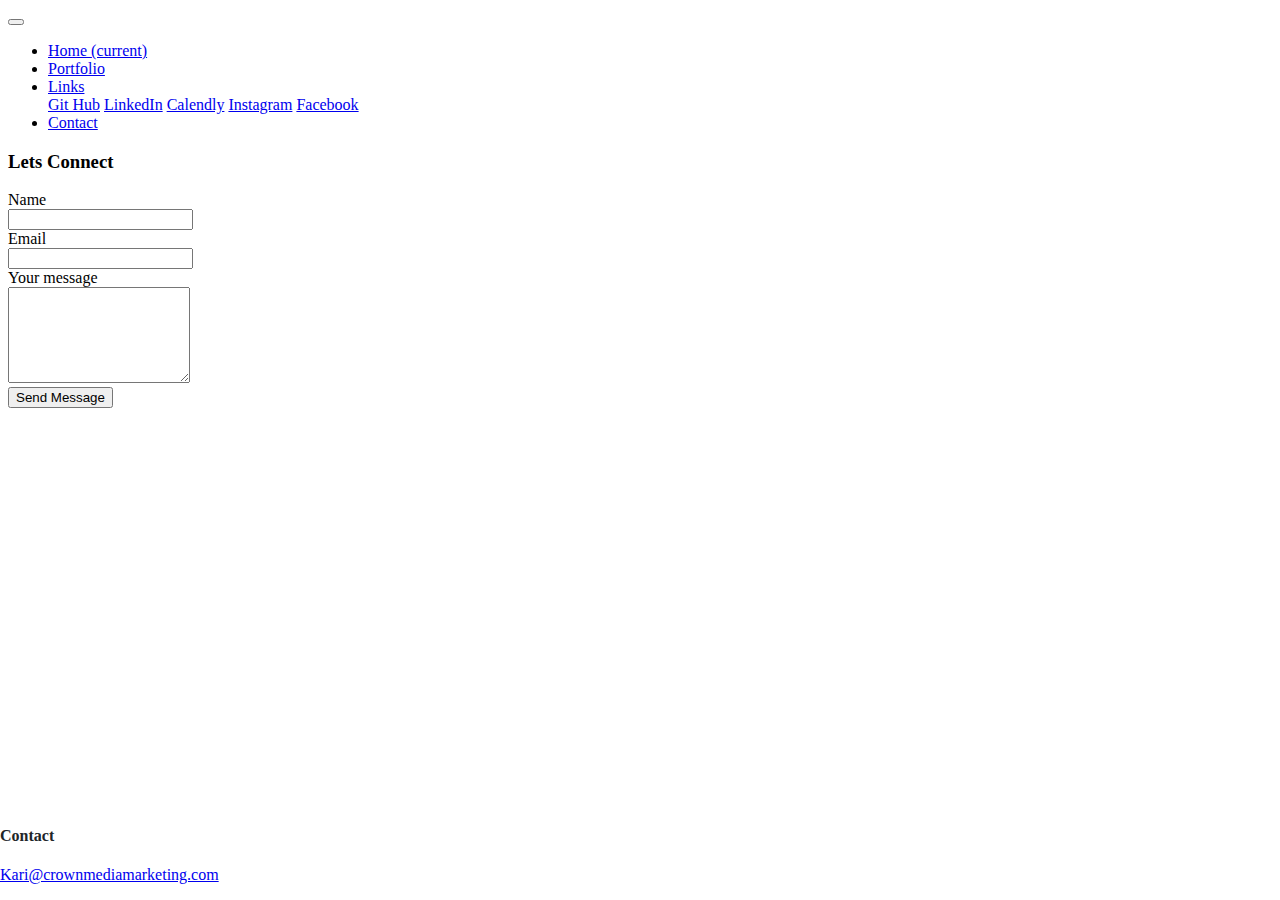
==== contact.html @ fecfe6ed "cleaning up code" ====
<!DOCTYPE html>
<html lang="en">

<head>
    <meta charset="UTF-8">
    <meta name="viewport" content="width=device-width, initial-scale=1.0">
    <title>Document</title>
    <!-- Bootstrap CSS -->
    <link rel="stylesheet" href="https://cdn.jsdelivr.net/npm/bootstrap@4.5.3/dist/css/bootstrap.min.css"
        integrity="sha384-TX8t27EcRE3e/ihU7zmQxVncDAy5uIKz4rEkgIXeMed4M0jlfIDPvg6uqKI2xXr2" crossorigin="anonymous">
    <!--portfolio & index html links-->
    <link rel="stylesheet" href="portfolio.html">
    <link rel="stylesheet" href="index.html">
    <style>
        .footer {
            position: fixed;
            left: 0;
            bottom: 0;
            width: 100%;
            background-color: white;
            color: #212529;
            text-align: left;
        }
    </style>
</head>

<body>
    <!--nav bar-->
    <nav class="navbar navbar-expand-lg navbar-light bg-light">
        <a class="navbar-brand" href="#"></a>
        <button class="navbar-toggler" type="button" data-toggle="collapse" data-target="#navbarSupportedContent"
            aria-controls="navbarSupportedContent" aria-expanded="false" aria-label="Toggle navigation">
            <span class="navbar-toggler-icon"></span>
        </button>
        <div class="collapse navbar-collapse" id="navbarSupportedContent">
            <ul class="navbar-nav mr-auto">
                <li class="nav-item active">
                    <a class="nav-link" href="index.html">Home <span class="sr-only">(current)</span></a>
                </li>
                <li class="nav-item">
                    <a class="nav-link" href="portfolio.html">Portfolio</a>
                </li>
                <li class="nav-item dropdown">
                    <a class="nav-link dropdown-toggle" href="#" id="navbarDropdown" role="button"
                        data-toggle="dropdown" aria-haspopup="true" aria-expanded="false">
                        Links
                    </a>
                    <div class="dropdown-menu" aria-labelledby="navbarDropdown">
                        <a class="dropdown-item" href="https://github.com/Karijayyy">Git Hub</a>
                        <a class="dropdown-item" href="https://www.linkedin.com/in/kari-johnson-00b9401a6/">LinkedIn</a>
                        <a class="dropdown-item" href="https://calendly.com/karicrownmediamarketing">Calendly</a>
                        <a class="dropdown-item" href="https://www.instagram.com/karijayyy/">Instagram</a>
                        <a class="dropdown-item" href="https://www.facebook.com/kari.johnson.501598">Facebook</a>
                    </div>
                <li class="nav-item">
                    <a class="nav-link" href="contact.html" tabindex="-1" aria-disabled="true">Contact</a>
                </li>
        </div>
    </nav>
    <!--container-->
    <div class="container">
        <div class="row">
            <div class="col-12">
                <div class="fcf-body">
                    <div id="fcf-form">
                        <h3 class="fcf-h3">Lets Connect</h3>
                        <form id="fcf-form-id" class="fcf-form-class" method="post" action="contact-form-process.php">
                            <div class="fcf-form-group">
                                <label for="Name" class="fcf-label">Name</label>
                                <div class="fcf-input-group">
                                    <input type="text" id="Name" name="Name" class="fcf-form-control" required>
                                </div>
                            </div>
                            <div class="fcf-form-group">
                                <label for="Email" class="fcf-label">Email</label>
                                <div class="fcf-input-group">
                                    <input type="email" id="Email" name="Email" class="fcf-form-control" required>
                                </div>
                            </div>
                           <div class="fcf-form-group">
                                <label for="Message" class="fcf-label">Your message</label>
                                <div class="fcf-input-group">
                                    <textarea id="Message" name="Message" class="fcf-form-control" rows="6"
                                        maxlength="3000" required></textarea>
                                </div>
                            </div>
                            <div class="fcf-form-group">
                                <button type="submit" id="fcf-button"
                                    class="fcf-btn fcf-btn-primary fcf-btn-lg fcf-btn-block">Send Message</button>
                            </div>
                        </form>
                    </div>
                </div>
            </div>
        </div>
    </div>
    <!-- Optional JavaScript; choose one of the two! -->
    <!-- Option 1: jQuery and Bootstrap Bundle (includes Popper) -->
    <script src="https://code.jquery.com/jquery-3.5.1.slim.min.js"
        integrity="sha384-DfXdz2htPH0lsSSs5nCTpuj/zy4C+OGpamoFVy38MVBnE+IbbVYUew+OrCXaRkfj"
        crossorigin="anonymous"></script>
    <script src="https://cdn.jsdelivr.net/npm/bootstrap@4.5.3/dist/js/bootstrap.bundle.min.js"
        integrity="sha384-ho+j7jyWK8fNQe+A12Hb8AhRq26LrZ/JpcUGGOn+Y7RsweNrtN/tE3MoK7ZeZDyx"
        crossorigin="anonymous"></script>
    <!-- Option 2: jQuery, Popper.js, and Bootstrap JS
    <script src="https://code.jquery.com/jquery-3.5.1.slim.min.js" integrity="sha384-DfXdz2htPH0lsSSs5nCTpuj/zy4C+OGpamoFVy38MVBnE+IbbVYUew+OrCXaRkfj" crossorigin="anonymous"></script>
    <script src="https://cdn.jsdelivr.net/npm/popper.js@1.16.1/dist/umd/popper.min.js" integrity="sha384-9/reFTGAW83EW2RDu2S0VKaIzap3H66lZH81PoYlFhbGU+6BZp6G7niu735Sk7lN" crossorigin="anonymous"></script>
    <script src="https://cdn.jsdelivr.net/npm/bootstrap@4.5.3/dist/js/bootstrap.min.js" integrity="sha384-w1Q4orYjBQndcko6MimVbzY0tgp4pWB4lZ7lr30WKz0vr/aWKhXdBNmNb5D92v7s" crossorigin="anonymous"></script>
    -->

    <!--footer-->
    <div class="row">
        <div class="col-lg-12">
            <div class="footer">
                <h4>Contact</h4>
                <p>
                    <a href="mailto:kari@crownmediamarketing.com">Kari@crownmediamarketing.com</a>
                </p>
            </div>
        </div>
    </div>
</body>

</html>
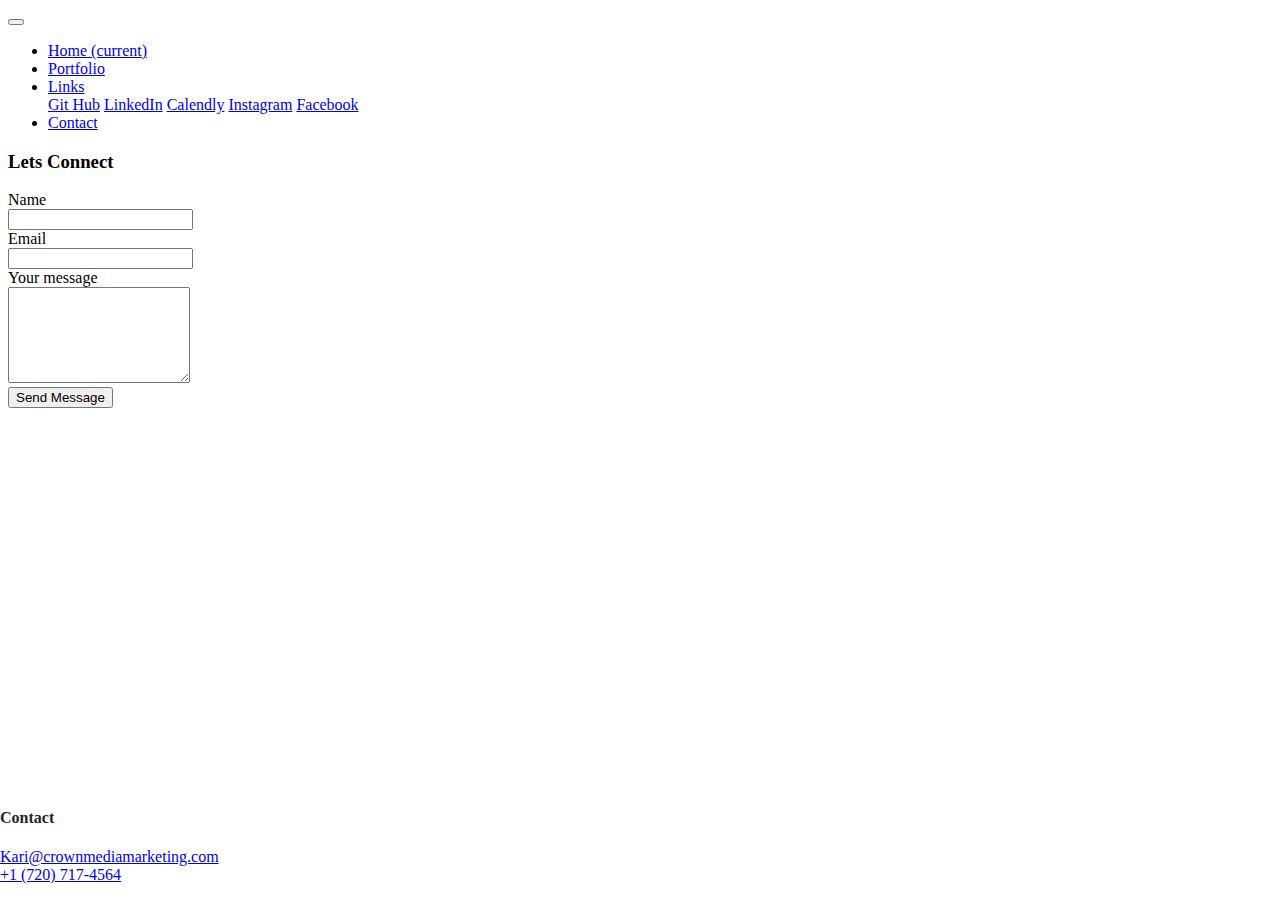
==== commit f436f957: "added phone number to pages" ====
--- a/contact.html
+++ b/contact.html
@@ -115,6 +115,8 @@
                 <h4>Contact</h4>
                 <p>
                     <a href="mailto:kari@crownmediamarketing.com">Kari@crownmediamarketing.com</a>
+                    <br>
+                    <a href="tel:+1-720-717-4564">+1 (720) 717-4564</a>
                 </p>
             </div>
         </div>
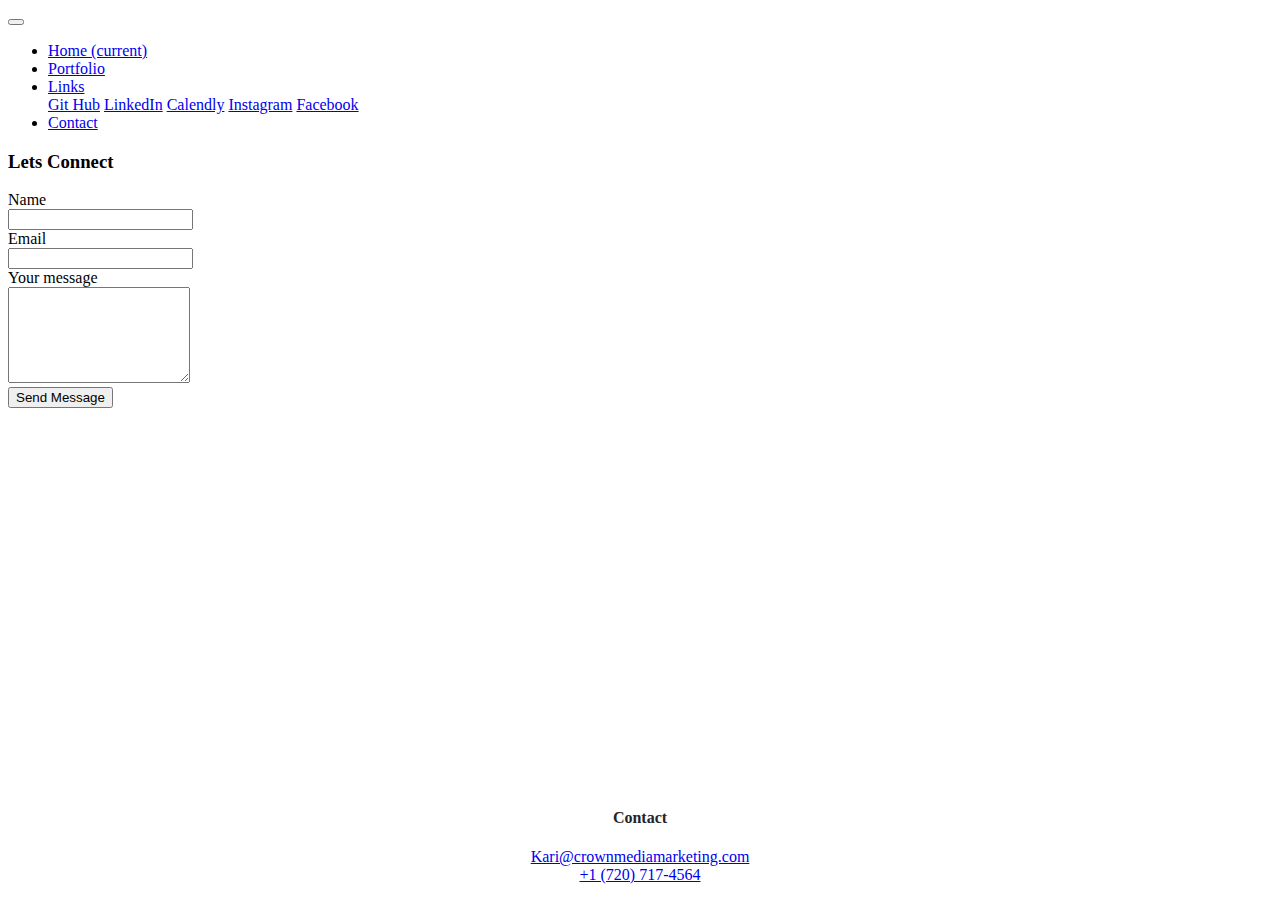
==== commit f77216cf: "added styling page" ====
--- a/contact.html
+++ b/contact.html
@@ -11,17 +11,7 @@
     <!--portfolio & index html links-->
     <link rel="stylesheet" href="portfolio.html">
     <link rel="stylesheet" href="index.html">
-    <style>
-        .footer {
-            position: fixed;
-            left: 0;
-            bottom: 0;
-            width: 100%;
-            background-color: white;
-            color: #212529;
-            text-align: left;
-        }
-    </style>
+    <link rel="stylesheet" href="style.css">
 </head>
 
 <body>
--- a/style.css
+++ b/style.css
@@ -0,0 +1,9 @@
+.footer {
+    position: fixed;
+    left: 0;
+    bottom: 0;
+    width: 100%;
+    background-color: white;
+    color: #212529;
+    text-align: center;
+}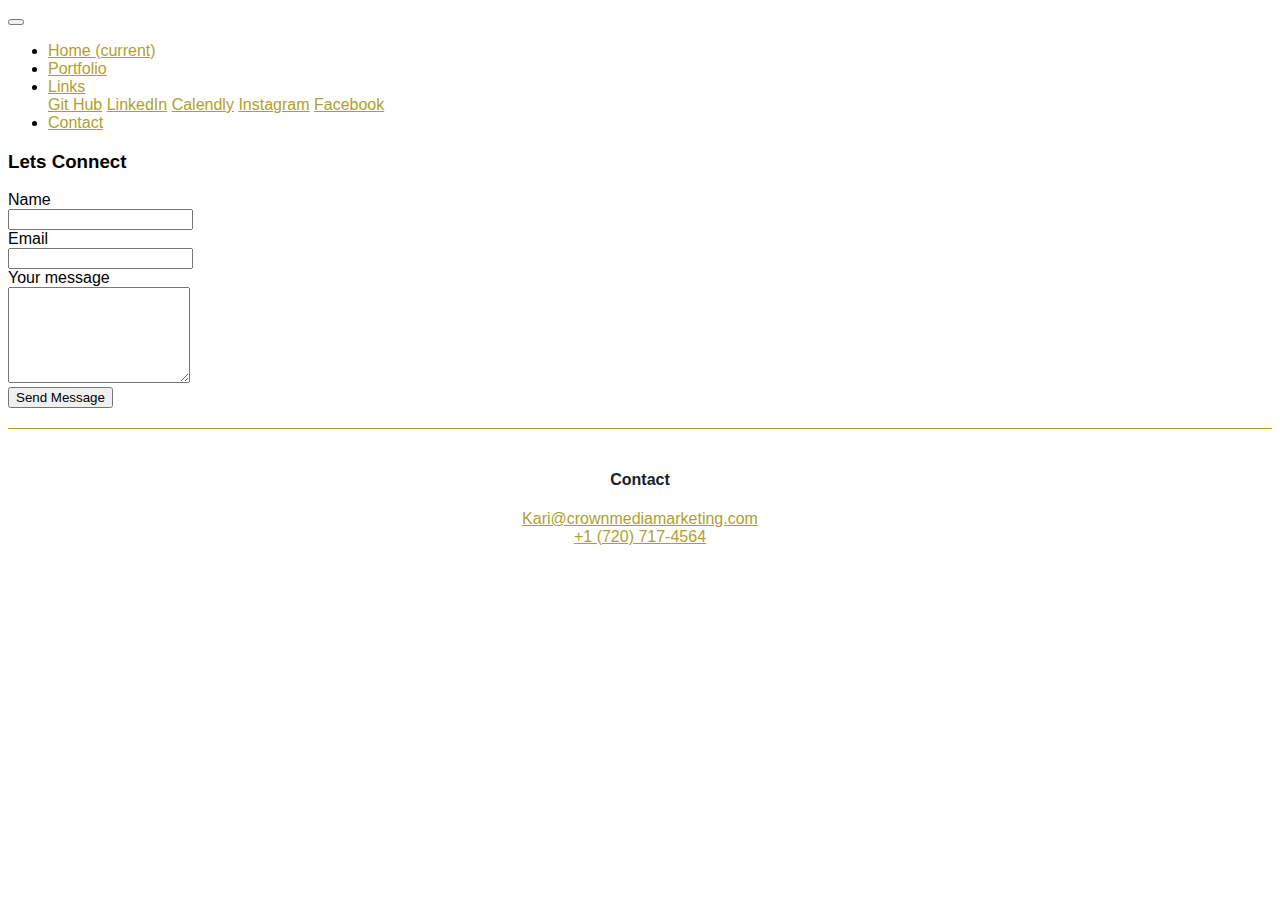
==== commit 6c383e23: "added screenshot to read me" ====
--- a/contact.html
+++ b/contact.html
@@ -12,6 +12,7 @@
     <link rel="stylesheet" href="portfolio.html">
     <link rel="stylesheet" href="index.html">
     <link rel="stylesheet" href="style.css">
+    <link rel="stylesheet" href="https://fonts.googleapis.com/css?family=Sofia">
 </head>
 
 <body>
--- a/style.css
+++ b/style.css
@@ -1,9 +1,23 @@
+/* .navbar-brand {
+    background-color: #af9f30;
+} */
+body {
+    font-family: 'Roboto', sans-serif;;
+  }
 .footer {
-    position: fixed;
-    left: 0;
-    bottom: 0;
+    color: #17202A;
+    border-top: 1px solid #af9f30;
+    height: 60px;  /* footer height */
+    padding-top: 20px;
+    margin-top: 20px;
+    display: block;
+    box-sizing: border-box;
+    position: relative;
     width: 100%;
-    background-color: white;
-    color: #212529;
     text-align: center;
-}+}
+/* links */
+a {
+    color: #af9f30;
+  }
+
